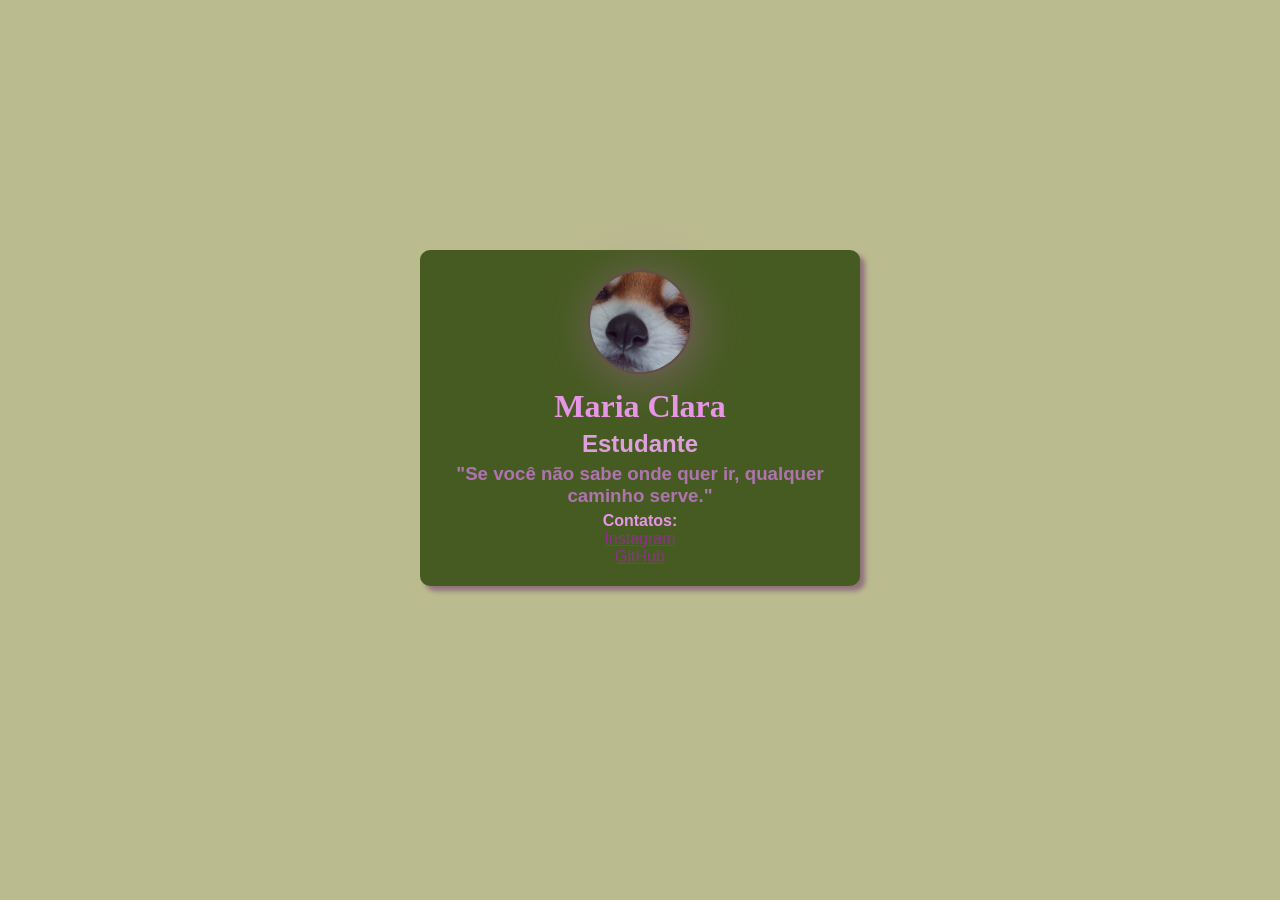
==== cartao_de_visitas/index.html @ bab29697 "Cartão de visita" ====
<!DOCTYPE html>
<html lang="pt-BR">
<head>
    <meta charset="UTF-8">
    <meta name="viewport" content="width=device-width, initial-scale=1.0">
    <link rel="stylesheet" href="style.css">
    <link rel="shortcut icon" href="/cartao_de_visitas/img/User_Icon.png" type="image/x-icon">
    <title>Cartão de visita</title>
</head>
<body>
    <div>
        <img src="/cartao_de_visitas/img/Red_panda.jpg" alt="" width="100" />
        <h1>Maria Clara</h1>
        <h2>Estudante</h2>
        <h3>
            "Se você não sabe onde quer ir, qualquer caminho serve."
        </h3>

        <h4>Contatos: </h4>
        <a href="https://www.instagram.com/mclara.mll_/" target="_blank">Instagram</a> <br>
        <a href="https://github.com/mariaclaramendoncalopes-afk" target="_blank">GitHub</a>
        <!-- <a href="https://www.linkedin.com" target="_blank">LinkedIn</a> -->


    </div>
    
</body>
</html>
---- cartao_de_visitas/style.css ----
*{
    margin : 0;
    padding: 0;
    font-family: 'Franklin Gothic Medium', 'Arial Narrow', Arial, sans-serif;
}

div{
    background-color: rgb(70, 91, 33);
    color: rgb(231, 150, 231);
    width: 400px;
    text-align: center;
    margin: auto;
    margin-top: 250px;
    padding: 20px;
    border-radius: 10px;
    box-shadow: 5px 5px 5px rgba(99, 37, 101, 0.488);
}

img{
    border-radius: 50%;
    border: 2px solid rgba(163, 48, 163, 0.32);
    box-shadow: 5px 5px 50px rgba(182, 106, 182, 0.488);
    margin-bottom: 10px;
}

body{
    background-color: rgb(187, 187, 144);
}

h1{
    font-family:Georgia, 'Times New Roman', Times, serif;
    padding-bottom: 5px;
}

h2{
    padding-bottom: 5px;
    color: plum;
}

h3{
    color: rgb(175, 116, 175);
    padding-bottom: 5px;
}

a{
    color: rgba(156, 41, 158, 0.826);
}
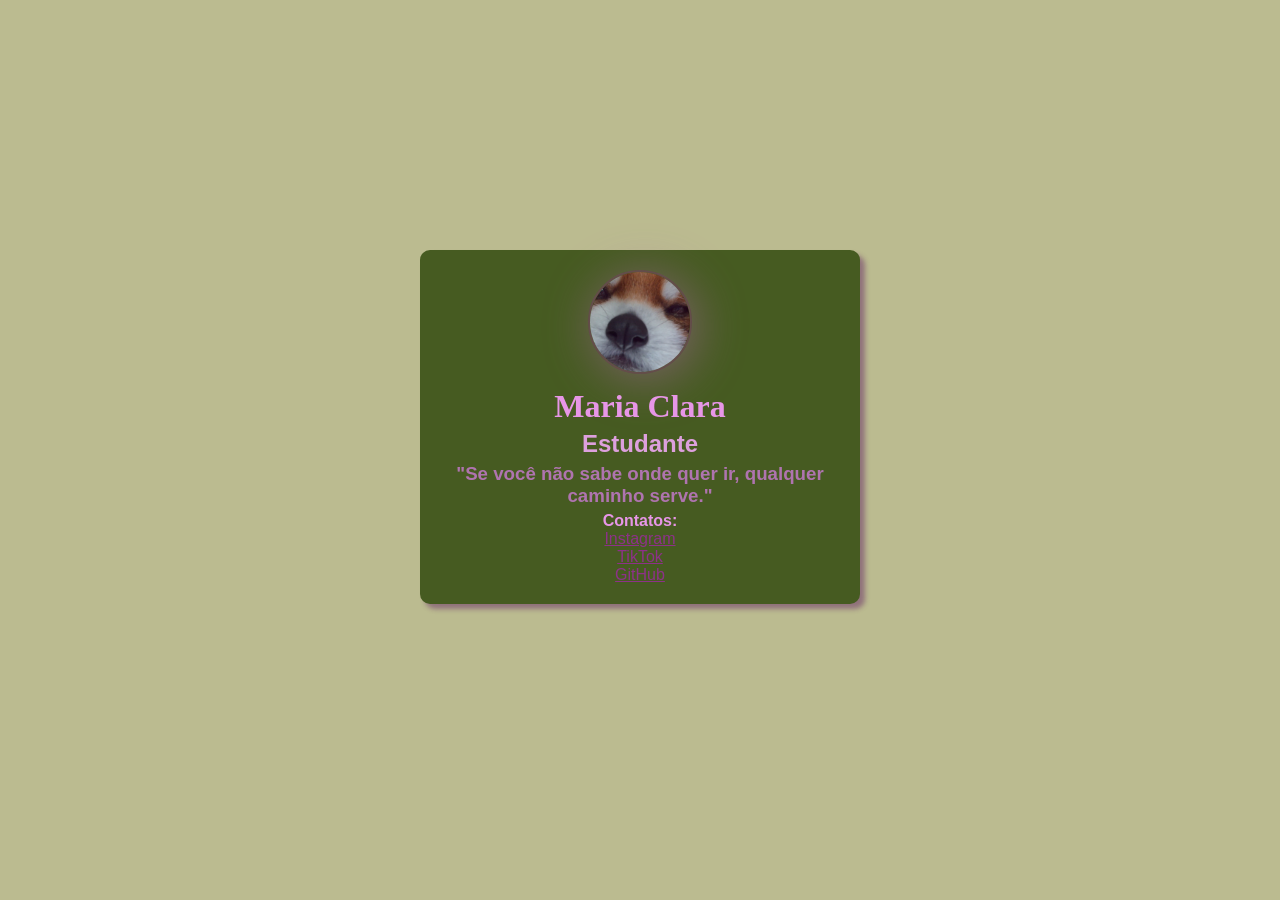
==== commit 444dd48b: "Att cartão de visita" ====
--- a/cartao_de_visitas/index.html
+++ b/cartao_de_visitas/index.html
@@ -18,8 +18,8 @@
 
         <h4>Contatos: </h4>
         <a href="https://www.instagram.com/mclara.mll_/" target="_blank">Instagram</a> <br>
+        <a href="https://www.tiktok.com/@.claramidade" target="_blank">TikTok</a> <br>
         <a href="https://github.com/mariaclaramendoncalopes-afk" target="_blank">GitHub</a>
-        <!-- <a href="https://www.linkedin.com" target="_blank">LinkedIn</a> -->
 
 
     </div>
